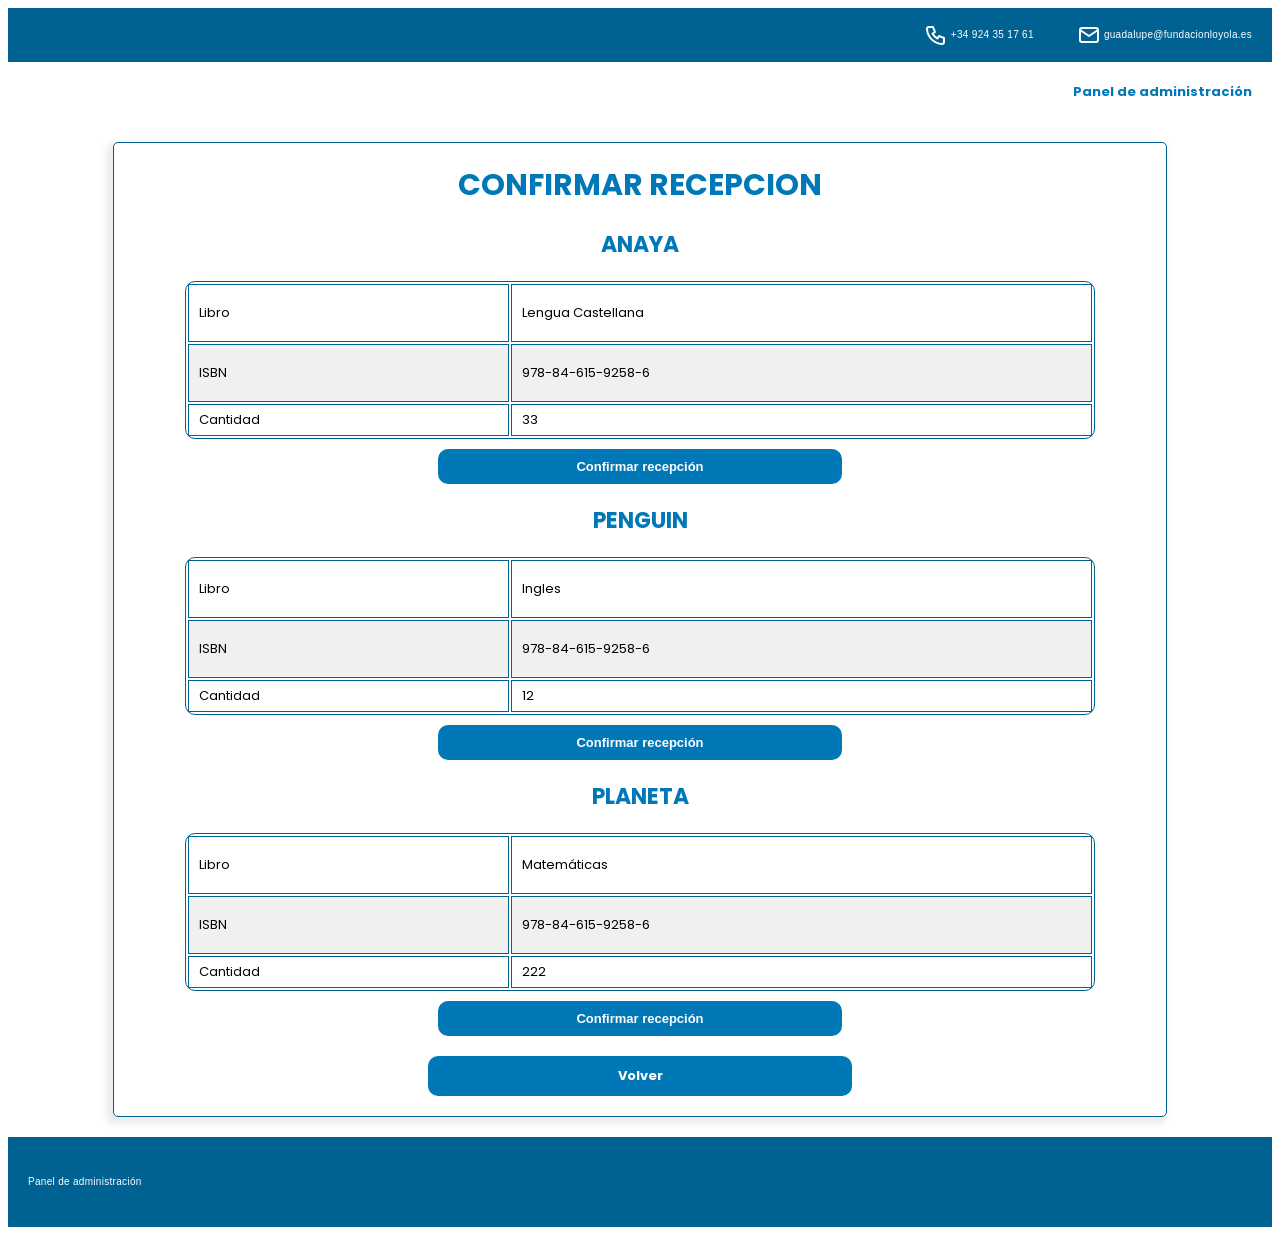
==== confirmarReservas.html @ dcc11115 "Add files via upload" ====
<!DOCTYPE html>
<html lang="es">
<head>
    <meta charset="UTF-8">
    <meta name="viewport" content="width=device-width, initial-scale=1.0">
    <title>Document</title>
    <link rel="stylesheet" href="../assets/css/reset.css">
    <link rel="stylesheet" href="../assets/css/style.css">
</head>
<body>
    <header>
        <p><svg  xmlns="http://www.w3.org/2000/svg"  width="24"  height="24"  viewBox="0 0 24 24"  fill="none"  stroke="currentColor"  stroke-width="2"  stroke-linecap="round"  stroke-linejoin="round"  class="icon icon-tabler icons-tabler-outline icon-tabler-phone"><path stroke="none" d="M0 0h24v24H0z" fill="none"/><path d="M5 4h4l2 5l-2.5 1.5a11 11 0 0 0 5 5l1.5 -2.5l5 2v4a2 2 0 0 1 -2 2a16 16 0 0 1 -15 -15a2 2 0 0 1 2 -2" /></svg>+34 924 35 17 61</p>
        <p><svg  xmlns="http://www.w3.org/2000/svg"  width="24"  height="24"  viewBox="0 0 24 24"  fill="none"  stroke="currentColor"  stroke-width="2"  stroke-linecap="round"  stroke-linejoin="round"  class="icon icon-tabler icons-tabler-outline icon-tabler-mail"><path stroke="none" d="M0 0h24v24H0z" fill="none"/><path d="M3 7a2 2 0 0 1 2 -2h14a2 2 0 0 1 2 2v10a2 2 0 0 1 -2 2h-14a2 2 0 0 1 -2 -2v-10z" /><path d="M3 7l9 6l9 -6" /></svg>guadalupe@fundacionloyola.es</p>
    </header>
    <nav>
        <a href="panelAdmin.html">Panel de administración</a>
    </nav>
    <main>
        <div class="tabla">
            <div class="container">
                <h1>Confirmar recepcion</h1>
                <h2>Anaya</h2>
                <table class="tableConfirmar">
                    <tr>
                        <td>Libro</td>
                        <td><p>Lengua Castellana</p></td>
                    </tr>
                    <tr>
                        <td>ISBN</td>
                        <td><p>978-84-615-9258-6</p></td>
                    </tr>
                    <tr>
                        <td>Cantidad</td>
                        <td>33</td>
                    </tr>
                </table>
                <button class="boton mb-2">Confirmar recepción</button>
                <h2>Penguin</h2>
                <table class="tableConfirmar">
                    <tr>
                        <td>Libro</td>
                        <td><p>Ingles</p></td>
                    </tr>
                    <tr>
                        <td>ISBN</td>
                        <td><p>978-84-615-9258-6</p></td>
                    </tr>
                    <tr>
                        <td>Cantidad</td>
                        <td>12</td>
                    </tr>
                </table>
                <button class="boton mb-2">Confirmar recepción</button>
                <h2>Planeta</h2>
                <table class="tableConfirmar">
                    <tr>
                        <td>Libro</td>
                        <td><p>Matemáticas</p></td>
                    </tr>
                    <tr>
                        <td>ISBN</td>
                        <td><p>978-84-615-9258-6</p></td>
                    </tr>
                    <tr>
                        <td>Cantidad</td>
                        <td>222</td>
                    </tr>
                </table>
                <button class="boton mb-2">Confirmar recepción</button>
                <a href="index.html" class="boton">Volver</a>
            </div>
            
        </div>
    </main>
    <footer>
        <a href="panelAdmin.html">Panel de administración</a>
    </footer>
</body>
</html>
---- assets/css/style.css ----
@import url('https://fonts.googleapis.com/css2?family=Poppins:ital,wght@0,100;0,200;0,300;0,400;0,500;0,600;0,700;0,800;0,900;1,100;1,200;1,300;1,400;1,500;1,600;1,700;1,800;1,900&family=Roboto:ital,wght@0,100;0,300;0,400;0,500;0,700;0,900;1,100;1,300;1,400;1,500;1,700;1,900&display=swap');
/* Variables de uso */
:root {
    --page-color: #fefeff;
    --text-color: #000;
    --header-color: #006293;
    --highlighted-color: #0078B7;
}

/* Uso general para el formato */
*::before, *::after, html{
    box-sizing: border-box;
}
html{
    font-size: 62.5%; /* 1rem = 10px */
    font-family: sans-serif;
}

/*  HEADER */

header{
    background-color: var(--header-color);
    height: 6vh;
    color: var(--page-color);
    text-align: right;
    font-weight: 500;
    letter-spacing: 0.3px;
}
header p{
    display: inline-block;
    margin: auto 2rem;
    text-align: right;
    line-height: 6vh;
}
header p svg{
    vertical-align: middle;
    margin-right: 3px;
}

/* NAV */
nav{
    width: 100%;
    padding: 20px 0;
    font-family: "Poppins", serif;
    color: var(--highlighted-color);
    font-size: 1.3rem;
    text-align: right;
    font-weight: 700;
}

nav a{
    color: var(--highlighted-color);
    display: inline-block;
    margin: auto 2rem;
    text-align: right;
    text-decoration: none;
}
nav a:visited{
    color: var(--highlighted-color);
}
@media (max-width: 768px) {
    nav{
        text-align: center;
    }
}


/* MAIN */
main{
    width: 100%;
    margin: 2rem auto;
    min-height: 80vh;
    font-family: "Poppins", serif;
    font-size: 1.3rem;
    display: table;
}

/* FOOTER */
footer {
    max-width: 100%;
    background-color: var(--header-color);
    height: 10vh;
    color: var(--page-color);
    font-weight: 500;
    letter-spacing: 0.3px;
    padding: 0 2rem;
    text-align: right;
    margin: 0 0;
}

footer a {
    margin-right: 2rem;
    text-decoration: none;
    text-align: left;
    color: var(--page-color);
    line-height: 10vh; /* Alineación vertical */
    float: left;
}

footer div {
    display: inline-block;
    width: auto;
    vertical-align: middle;
    text-align: right;
}
@media (max-width: 768px) {
    footer div{
        display: block;
        width: 100%;
        margin: 0 auto;
        text-align: center;
    }
    footer a{
        display: none;
    }
}

footer div p {
    display: inline-block;
    margin: 0 1rem;
    line-height: 10vh; /* Alineación vertical */
    text-align: right;
}

footer div svg {
    vertical-align: middle;
    margin-right: 3px;
}

/* Clases Generales */
.container{
    max-width: 80%;
    -webkit-box-shadow: -4px 4px 7px 3px rgba(0,0,0,0.04);
    -moz-box-shadow: -4px 4px 7px 3px rgba(0,0,0,0.08);
    box-shadow: -4px 4px 7px 3px rgba(0,0,0,0.08);
    border: 1px solid var(--header-color);
    border-radius: 5px;
    padding: 2rem;
    overflow: hidden;
    margin: 0 auto;
}
.tabla{
    display: table-cell;
    vertical-align: middle;
    text-align: center;
}
h1{
    color: var(--highlighted-color);
    text-transform: uppercase;
    font-size: 3rem;
    font-weight: 700;
    text-align: center;
    margin: 0rem 0 2rem 0;
}
h2{
    color: var(--highlighted-color);
    text-transform: uppercase;
    font-size: 2.2rem;
    font-weight: 700;
    text-align: center;
    margin: 0rem 0 2rem 0;
}
.boton:visited{
    color: var(--page-color);
}
.boton{
    padding: 1rem;
    background-color: var(--highlighted-color);
    color: var(--page-color);
    font-size: 1.3rem;
    border: var(--header-color);
    border-radius: 10px;
    text-align: center;
    width: 40%;
    text-decoration: none;
    display: block;
    margin: 0 auto;
    font-weight: 700;
}
@media(max-width:768px){
    .boton{
        width: 80%;
    }
    
}
.boton:hover{
    transition: 1s;
    background-color: var(--header-color);
    border: var(--highlighted-color);
}

/* Estilo del formulario */
form {
    width: 100%;
    margin:0 auto;
}

form label {
    display: block;
    font-size: 1.4rem;
    font-weight: bold;
    color: var(--text-color);
    margin-bottom: 1rem;
    text-align: center;
    margin: 1rem auto;
}
.label-checkbox {
    width:30%;
    text-align: left;
}
form input[type="text"],
form input[type="file"],
form input[type="email"],
form input[type="password"],
form select {
    width: 30%;
    padding: 0.8rem;
    font-size: 1.2rem;
    border: 1px solid var(--highlighted-color);
    border-radius: 5px;
    box-sizing: border-box;
    display: block;
    margin: 1.5rem auto;
    appearance: none;
    font-weight: bold;
}
@media(max-width:768px){
    form input[type="text"],
    form input[type="file"],
    form input[type="email"],
    form input[type="password"],
    form select {
        width: 80%;
    }
    .label-checkbox {
        width:80%;
    }
    
}
form input[type="submit"] {
    font-weight: 700;
}

/* Pagina de inicio */
.card {
    width: 65%;
    margin: 2rem auto;
    -webkit-box-shadow: -4px 4px 7px 3px rgba(0, 0, 0, 0.04);
    -moz-box-shadow: -4px 4px 7px 3px rgba(0, 0, 0, 0.08);
    box-shadow: -4px 4px 7px 3px rgba(0, 0, 0, 0.08);
    border: 1px solid var(--header-color);
    border-radius: 10px;
    padding: 2rem;
    overflow: hidden; /* Contener los floats */
}

.card > div {
    width: 40%;
    float: left; /* Para que la imagen flote a la izquierda */
    text-align: center;
}

.card img {
    max-width: 100%;
    
}

.card > div:last-child {
    float: right;
    width: 55%; 
    
}

.card h2 {
    color: var(--highlighted-color);
    text-transform: uppercase;
    font-size: 2.2rem;
    font-weight: 700;
    margin: 5rem 0 1rem 0;
    text-align: center; /* Alineación a la izquierda */
    width: auto; /* Evitar el límite de ancho que causa el problema */
}

.card p {
    margin: 0 0 1rem 0;
    text-align: left;
}

.card a {
    text-decoration: none;
    font-weight: bold;
    display: inline-block;
    margin: 0 auto;
    text-align: center;
}
.card > div:last-child div{
    margin: 0 auto;
    text-align: center;
}

/* Cards responsivas */
@media (max-width: 768px) {
    .card>div{
        width: 40%;
        float: none;
        margin: 0 auto;
    }
    .card > div:last-child {
        float: none;
        text-align: center;
        width: 80%; 
        margin: 0 auto;
    }
    .card h2 {
        color: var(--highlighted-color);
        text-transform: uppercase;
        font-size: 2.2rem;
        font-weight: 700;
        margin: 2rem 0 1rem 0;
        text-align: center; /* Alineación a la izquierda */
        width: auto; /* Evitar el límite de ancho que causa el problema */
    }
}
/* Página de verificación de reservas */
table{
    width: 90%;
    margin: 1rem auto;
    border: 1px solid var(--header-color);
    /* border-collapse: collapse; */
    border-radius: 10px;
}
tbody{
    border-radius: 100px;
}
table tr td{
    text-align: left;
    border: 1px solid var(--header-color);
    vertical-align: middle;
    padding: 0.5rem 1rem;
    
}
table tr:nth-child(even){
    background-color: #F0F0F0;
}
table .boton{
    width: 90%;
}
.aprobar{
    background-color: green;
    margin-bottom: 0.5rem;
    border: none;
}
.denegar{
    background-color: red;
    border: none;
}
@media (max-width: 768px) {
    #verificarReservas{
        font-size: 0.8rem;
        margin: 0 auto;
    }
    #verificarReservas tr td{
        padding: 0.5rem 0.5rem;
    }
    
}
@media (max-width: 468px) {
    #verificarReservas tr td{
        padding: 0.3rem 0.5rem;
    }
    
}
/* Confirmar Recepción */
.tableConfirmar{
    font-size: 1.3rem;
}

/* Login */

.google-login {
    background-color: #4285f4;
    color: #ffffff;
    border: none;
    padding: 10px;
    border-radius: 5px;
    cursor: pointer;
    font-size: 16px;
    width: 30%;
    margin-bottom: 15px;
}
hr{
    width: 35%;
}
@media (max-width: 768px) {
    .google-login{
        width: 80%;
    }

}

.google-login img {
    width: 20px;
    height: 20px;
    vertical-align: middle;
    margin-right: 3%;
}
.registrar {
    display: block;
    margin-top: 50px;
    color: var(--highlighted-color);
    text-decoration: none;
    font-size: 14px;
    text-align: left;
}
.registrar:hover {
    text-decoration: underline;
}
.registrar:active{
    color: var(--highlighted-color);
}

/* Panel admin */
.enlaceAdmin{
    background: transparent;
    /* color: var(--highlighted-color); */
}



/* Clases generales de uso */


.mtb-2 {
    margin: 2rem auto;
}
.mb-2{
    margin-bottom: 2rem;
}
.mt-2{
    margin-top: 2rem;
}
.bred{
    border: 1px solid red;
    color: red;
}
.bred:visited {
    color: red; /* Asegúrate de que el color sea el mismo que el normal */
}
.bred:hover {
    color: var(--page-color);
    background-color: red;
}
.bgreen {
    border: 1px solid green;
    color: green;
}
.bgreen:visited {
    color: green; /* Asegúrate de que el color sea el mismo que el normal */
}
.bgreen:hover {
    color: var(--page-color);
    background-color: green;
}
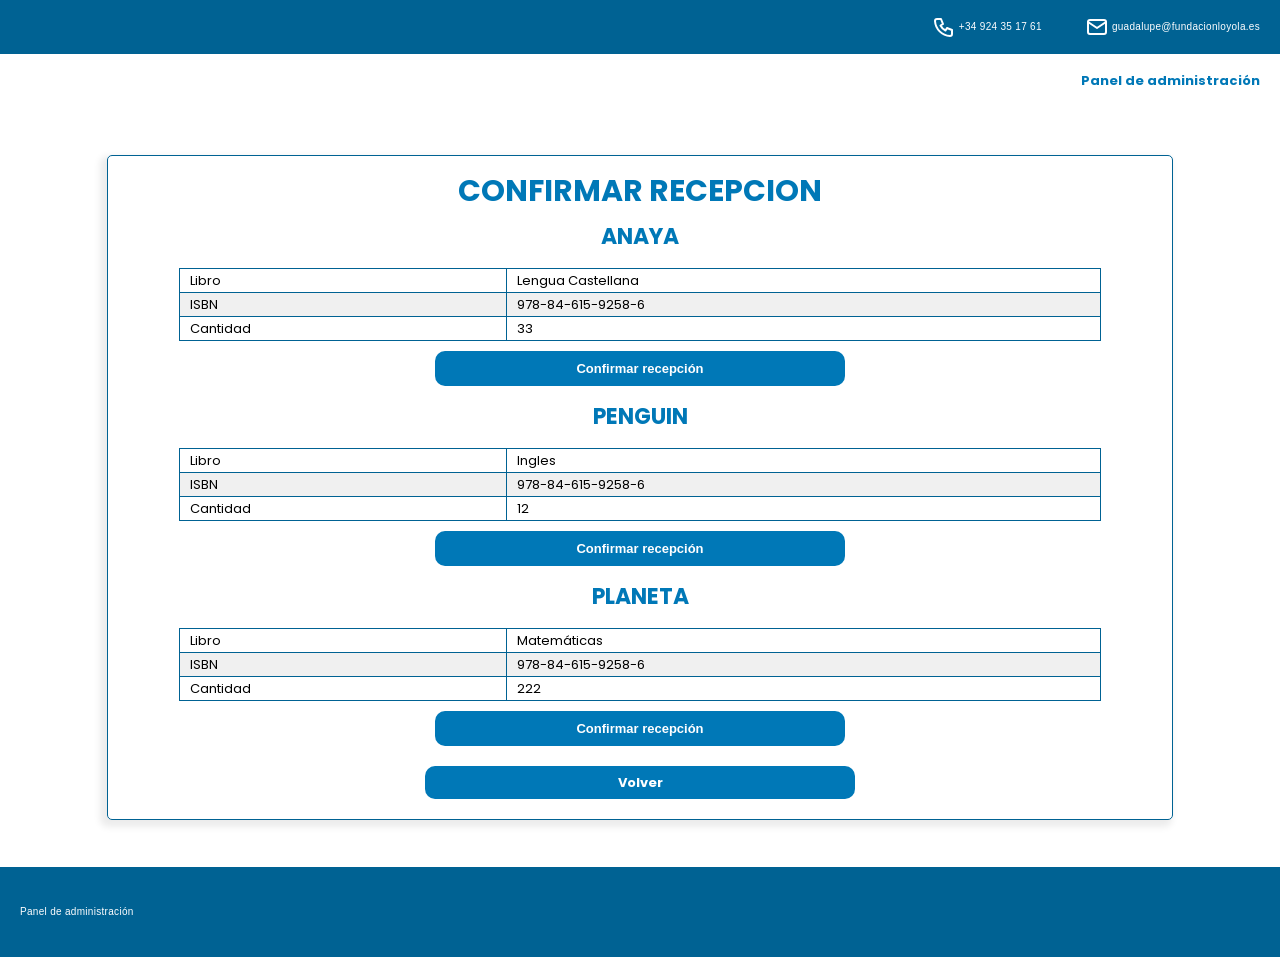
==== commit fd8a29ba: "Mockuups" ====
--- a/confirmarReservas.html
+++ b/confirmarReservas.html
@@ -1,79 +1,79 @@
-<!DOCTYPE html>
-<html lang="es">
-<head>
-    <meta charset="UTF-8">
-    <meta name="viewport" content="width=device-width, initial-scale=1.0">
-    <title>Document</title>
-    <link rel="stylesheet" href="../assets/css/reset.css">
-    <link rel="stylesheet" href="../assets/css/style.css">
-</head>
-<body>
-    <header>
-        <p><svg  xmlns="http://www.w3.org/2000/svg"  width="24"  height="24"  viewBox="0 0 24 24"  fill="none"  stroke="currentColor"  stroke-width="2"  stroke-linecap="round"  stroke-linejoin="round"  class="icon icon-tabler icons-tabler-outline icon-tabler-phone"><path stroke="none" d="M0 0h24v24H0z" fill="none"/><path d="M5 4h4l2 5l-2.5 1.5a11 11 0 0 0 5 5l1.5 -2.5l5 2v4a2 2 0 0 1 -2 2a16 16 0 0 1 -15 -15a2 2 0 0 1 2 -2" /></svg>+34 924 35 17 61</p>
-        <p><svg  xmlns="http://www.w3.org/2000/svg"  width="24"  height="24"  viewBox="0 0 24 24"  fill="none"  stroke="currentColor"  stroke-width="2"  stroke-linecap="round"  stroke-linejoin="round"  class="icon icon-tabler icons-tabler-outline icon-tabler-mail"><path stroke="none" d="M0 0h24v24H0z" fill="none"/><path d="M3 7a2 2 0 0 1 2 -2h14a2 2 0 0 1 2 2v10a2 2 0 0 1 -2 2h-14a2 2 0 0 1 -2 -2v-10z" /><path d="M3 7l9 6l9 -6" /></svg>guadalupe@fundacionloyola.es</p>
-    </header>
-    <nav>
-        <a href="panelAdmin.html">Panel de administración</a>
-    </nav>
-    <main>
-        <div class="tabla">
-            <div class="container">
-                <h1>Confirmar recepcion</h1>
-                <h2>Anaya</h2>
-                <table class="tableConfirmar">
-                    <tr>
-                        <td>Libro</td>
-                        <td><p>Lengua Castellana</p></td>
-                    </tr>
-                    <tr>
-                        <td>ISBN</td>
-                        <td><p>978-84-615-9258-6</p></td>
-                    </tr>
-                    <tr>
-                        <td>Cantidad</td>
-                        <td>33</td>
-                    </tr>
-                </table>
-                <button class="boton mb-2">Confirmar recepción</button>
-                <h2>Penguin</h2>
-                <table class="tableConfirmar">
-                    <tr>
-                        <td>Libro</td>
-                        <td><p>Ingles</p></td>
-                    </tr>
-                    <tr>
-                        <td>ISBN</td>
-                        <td><p>978-84-615-9258-6</p></td>
-                    </tr>
-                    <tr>
-                        <td>Cantidad</td>
-                        <td>12</td>
-                    </tr>
-                </table>
-                <button class="boton mb-2">Confirmar recepción</button>
-                <h2>Planeta</h2>
-                <table class="tableConfirmar">
-                    <tr>
-                        <td>Libro</td>
-                        <td><p>Matemáticas</p></td>
-                    </tr>
-                    <tr>
-                        <td>ISBN</td>
-                        <td><p>978-84-615-9258-6</p></td>
-                    </tr>
-                    <tr>
-                        <td>Cantidad</td>
-                        <td>222</td>
-                    </tr>
-                </table>
-                <button class="boton mb-2">Confirmar recepción</button>
-                <a href="index.html" class="boton">Volver</a>
-            </div>
-            
-        </div>
-    </main>
-    <footer>
-        <a href="panelAdmin.html">Panel de administración</a>
-    </footer>
-</body>
+<!DOCTYPE html>
+<html lang="es">
+<head>
+    <meta charset="UTF-8">
+    <meta name="viewport" content="width=device-width, initial-scale=1.0">
+    <title>Document</title>
+    <link rel="stylesheet" href="assets/css/reset.css">
+    <link rel="stylesheet" href="assets/css/style.css">
+</head>
+<body>
+    <header>
+        <p><svg  xmlns="http://www.w3.org/2000/svg"  width="24"  height="24"  viewBox="0 0 24 24"  fill="none"  stroke="currentColor"  stroke-width="2"  stroke-linecap="round"  stroke-linejoin="round"  class="icon icon-tabler icons-tabler-outline icon-tabler-phone"><path stroke="none" d="M0 0h24v24H0z" fill="none"/><path d="M5 4h4l2 5l-2.5 1.5a11 11 0 0 0 5 5l1.5 -2.5l5 2v4a2 2 0 0 1 -2 2a16 16 0 0 1 -15 -15a2 2 0 0 1 2 -2" /></svg>+34 924 35 17 61</p>
+        <p><svg  xmlns="http://www.w3.org/2000/svg"  width="24"  height="24"  viewBox="0 0 24 24"  fill="none"  stroke="currentColor"  stroke-width="2"  stroke-linecap="round"  stroke-linejoin="round"  class="icon icon-tabler icons-tabler-outline icon-tabler-mail"><path stroke="none" d="M0 0h24v24H0z" fill="none"/><path d="M3 7a2 2 0 0 1 2 -2h14a2 2 0 0 1 2 2v10a2 2 0 0 1 -2 2h-14a2 2 0 0 1 -2 -2v-10z" /><path d="M3 7l9 6l9 -6" /></svg>guadalupe@fundacionloyola.es</p>
+    </header>
+    <nav>
+        <a href="panelAdmin.html">Panel de administración</a>
+    </nav>
+    <main>
+        <div class="tabla">
+            <div class="container">
+                <h1>Confirmar recepcion</h1>
+                <h2>Anaya</h2>
+                <table class="tableConfirmar">
+                    <tr>
+                        <td>Libro</td>
+                        <td><p>Lengua Castellana</p></td>
+                    </tr>
+                    <tr>
+                        <td>ISBN</td>
+                        <td><p>978-84-615-9258-6</p></td>
+                    </tr>
+                    <tr>
+                        <td>Cantidad</td>
+                        <td>33</td>
+                    </tr>
+                </table>
+                <button class="boton mb-2">Confirmar recepción</button>
+                <h2>Penguin</h2>
+                <table class="tableConfirmar">
+                    <tr>
+                        <td>Libro</td>
+                        <td><p>Ingles</p></td>
+                    </tr>
+                    <tr>
+                        <td>ISBN</td>
+                        <td><p>978-84-615-9258-6</p></td>
+                    </tr>
+                    <tr>
+                        <td>Cantidad</td>
+                        <td>12</td>
+                    </tr>
+                </table>
+                <button class="boton mb-2">Confirmar recepción</button>
+                <h2>Planeta</h2>
+                <table class="tableConfirmar">
+                    <tr>
+                        <td>Libro</td>
+                        <td><p>Matemáticas</p></td>
+                    </tr>
+                    <tr>
+                        <td>ISBN</td>
+                        <td><p>978-84-615-9258-6</p></td>
+                    </tr>
+                    <tr>
+                        <td>Cantidad</td>
+                        <td>222</td>
+                    </tr>
+                </table>
+                <button class="boton mb-2">Confirmar recepción</button>
+                <a href="index.html" class="boton">Volver</a>
+            </div>
+            
+        </div>
+    </main>
+    <footer>
+        <a href="panelAdmin.html">Panel de administración</a>
+    </footer>
+</body>
 </html>
--- a/assets/css/style.css
+++ b/assets/css/style.css
@@ -1,463 +1,463 @@
-@import url('https://fonts.googleapis.com/css2?family=Poppins:ital,wght@0,100;0,200;0,300;0,400;0,500;0,600;0,700;0,800;0,900;1,100;1,200;1,300;1,400;1,500;1,600;1,700;1,800;1,900&family=Roboto:ital,wght@0,100;0,300;0,400;0,500;0,700;0,900;1,100;1,300;1,400;1,500;1,700;1,900&display=swap');
-/* Variables de uso */
-:root {
-    --page-color: #fefeff;
-    --text-color: #000;
-    --header-color: #006293;
-    --highlighted-color: #0078B7;
-}
-
-/* Uso general para el formato */
-*::before, *::after, html{
-    box-sizing: border-box;
-}
-html{
-    font-size: 62.5%; /* 1rem = 10px */
-    font-family: sans-serif;
-}
-
-/*  HEADER */
-
-header{
-    background-color: var(--header-color);
-    height: 6vh;
-    color: var(--page-color);
-    text-align: right;
-    font-weight: 500;
-    letter-spacing: 0.3px;
-}
-header p{
-    display: inline-block;
-    margin: auto 2rem;
-    text-align: right;
-    line-height: 6vh;
-}
-header p svg{
-    vertical-align: middle;
-    margin-right: 3px;
-}
-
-/* NAV */
-nav{
-    width: 100%;
-    padding: 20px 0;
-    font-family: "Poppins", serif;
-    color: var(--highlighted-color);
-    font-size: 1.3rem;
-    text-align: right;
-    font-weight: 700;
-}
-
-nav a{
-    color: var(--highlighted-color);
-    display: inline-block;
-    margin: auto 2rem;
-    text-align: right;
-    text-decoration: none;
-}
-nav a:visited{
-    color: var(--highlighted-color);
-}
-@media (max-width: 768px) {
-    nav{
-        text-align: center;
-    }
-}
-
-
-/* MAIN */
-main{
-    width: 100%;
-    margin: 2rem auto;
-    min-height: 80vh;
-    font-family: "Poppins", serif;
-    font-size: 1.3rem;
-    display: table;
-}
-
-/* FOOTER */
-footer {
-    max-width: 100%;
-    background-color: var(--header-color);
-    height: 10vh;
-    color: var(--page-color);
-    font-weight: 500;
-    letter-spacing: 0.3px;
-    padding: 0 2rem;
-    text-align: right;
-    margin: 0 0;
-}
-
-footer a {
-    margin-right: 2rem;
-    text-decoration: none;
-    text-align: left;
-    color: var(--page-color);
-    line-height: 10vh; /* Alineación vertical */
-    float: left;
-}
-
-footer div {
-    display: inline-block;
-    width: auto;
-    vertical-align: middle;
-    text-align: right;
-}
-@media (max-width: 768px) {
-    footer div{
-        display: block;
-        width: 100%;
-        margin: 0 auto;
-        text-align: center;
-    }
-    footer a{
-        display: none;
-    }
-}
-
-footer div p {
-    display: inline-block;
-    margin: 0 1rem;
-    line-height: 10vh; /* Alineación vertical */
-    text-align: right;
-}
-
-footer div svg {
-    vertical-align: middle;
-    margin-right: 3px;
-}
-
-/* Clases Generales */
-.container{
-    max-width: 80%;
-    -webkit-box-shadow: -4px 4px 7px 3px rgba(0,0,0,0.04);
-    -moz-box-shadow: -4px 4px 7px 3px rgba(0,0,0,0.08);
-    box-shadow: -4px 4px 7px 3px rgba(0,0,0,0.08);
-    border: 1px solid var(--header-color);
-    border-radius: 5px;
-    padding: 2rem;
-    overflow: hidden;
-    margin: 0 auto;
-}
-.tabla{
-    display: table-cell;
-    vertical-align: middle;
-    text-align: center;
-}
-h1{
-    color: var(--highlighted-color);
-    text-transform: uppercase;
-    font-size: 3rem;
-    font-weight: 700;
-    text-align: center;
-    margin: 0rem 0 2rem 0;
-}
-h2{
-    color: var(--highlighted-color);
-    text-transform: uppercase;
-    font-size: 2.2rem;
-    font-weight: 700;
-    text-align: center;
-    margin: 0rem 0 2rem 0;
-}
-.boton:visited{
-    color: var(--page-color);
-}
-.boton{
-    padding: 1rem;
-    background-color: var(--highlighted-color);
-    color: var(--page-color);
-    font-size: 1.3rem;
-    border: var(--header-color);
-    border-radius: 10px;
-    text-align: center;
-    width: 40%;
-    text-decoration: none;
-    display: block;
-    margin: 0 auto;
-    font-weight: 700;
-}
-@media(max-width:768px){
-    .boton{
-        width: 80%;
-    }
-    
-}
-.boton:hover{
-    transition: 1s;
-    background-color: var(--header-color);
-    border: var(--highlighted-color);
-}
-
-/* Estilo del formulario */
-form {
-    width: 100%;
-    margin:0 auto;
-}
-
-form label {
-    display: block;
-    font-size: 1.4rem;
-    font-weight: bold;
-    color: var(--text-color);
-    margin-bottom: 1rem;
-    text-align: center;
-    margin: 1rem auto;
-}
-.label-checkbox {
-    width:30%;
-    text-align: left;
-}
-form input[type="text"],
-form input[type="file"],
-form input[type="email"],
-form input[type="password"],
-form select {
-    width: 30%;
-    padding: 0.8rem;
-    font-size: 1.2rem;
-    border: 1px solid var(--highlighted-color);
-    border-radius: 5px;
-    box-sizing: border-box;
-    display: block;
-    margin: 1.5rem auto;
-    appearance: none;
-    font-weight: bold;
-}
-@media(max-width:768px){
-    form input[type="text"],
-    form input[type="file"],
-    form input[type="email"],
-    form input[type="password"],
-    form select {
-        width: 80%;
-    }
-    .label-checkbox {
-        width:80%;
-    }
-    
-}
-form input[type="submit"] {
-    font-weight: 700;
-}
-
-/* Pagina de inicio */
-.card {
-    width: 65%;
-    margin: 2rem auto;
-    -webkit-box-shadow: -4px 4px 7px 3px rgba(0, 0, 0, 0.04);
-    -moz-box-shadow: -4px 4px 7px 3px rgba(0, 0, 0, 0.08);
-    box-shadow: -4px 4px 7px 3px rgba(0, 0, 0, 0.08);
-    border: 1px solid var(--header-color);
-    border-radius: 10px;
-    padding: 2rem;
-    overflow: hidden; /* Contener los floats */
-}
-
-.card > div {
-    width: 40%;
-    float: left; /* Para que la imagen flote a la izquierda */
-    text-align: center;
-}
-
-.card img {
-    max-width: 100%;
-    
-}
-
-.card > div:last-child {
-    float: right;
-    width: 55%; 
-    
-}
-
-.card h2 {
-    color: var(--highlighted-color);
-    text-transform: uppercase;
-    font-size: 2.2rem;
-    font-weight: 700;
-    margin: 5rem 0 1rem 0;
-    text-align: center; /* Alineación a la izquierda */
-    width: auto; /* Evitar el límite de ancho que causa el problema */
-}
-
-.card p {
-    margin: 0 0 1rem 0;
-    text-align: left;
-}
-
-.card a {
-    text-decoration: none;
-    font-weight: bold;
-    display: inline-block;
-    margin: 0 auto;
-    text-align: center;
-}
-.card > div:last-child div{
-    margin: 0 auto;
-    text-align: center;
-}
-
-/* Cards responsivas */
-@media (max-width: 768px) {
-    .card>div{
-        width: 40%;
-        float: none;
-        margin: 0 auto;
-    }
-    .card > div:last-child {
-        float: none;
-        text-align: center;
-        width: 80%; 
-        margin: 0 auto;
-    }
-    .card h2 {
-        color: var(--highlighted-color);
-        text-transform: uppercase;
-        font-size: 2.2rem;
-        font-weight: 700;
-        margin: 2rem 0 1rem 0;
-        text-align: center; /* Alineación a la izquierda */
-        width: auto; /* Evitar el límite de ancho que causa el problema */
-    }
-}
-/* Página de verificación de reservas */
-table{
-    width: 90%;
-    margin: 1rem auto;
-    border: 1px solid var(--header-color);
-    /* border-collapse: collapse; */
-    border-radius: 10px;
-}
-tbody{
-    border-radius: 100px;
-}
-table tr td{
-    text-align: left;
-    border: 1px solid var(--header-color);
-    vertical-align: middle;
-    padding: 0.5rem 1rem;
-    
-}
-table tr:nth-child(even){
-    background-color: #F0F0F0;
-}
-table .boton{
-    width: 90%;
-}
-.aprobar{
-    background-color: green;
-    margin-bottom: 0.5rem;
-    border: none;
-}
-.denegar{
-    background-color: red;
-    border: none;
-}
-@media (max-width: 768px) {
-    #verificarReservas{
-        font-size: 0.8rem;
-        margin: 0 auto;
-    }
-    #verificarReservas tr td{
-        padding: 0.5rem 0.5rem;
-    }
-    
-}
-@media (max-width: 468px) {
-    #verificarReservas tr td{
-        padding: 0.3rem 0.5rem;
-    }
-    
-}
-/* Confirmar Recepción */
-.tableConfirmar{
-    font-size: 1.3rem;
-}
-
-/* Login */
-
-.google-login {
-    background-color: #4285f4;
-    color: #ffffff;
-    border: none;
-    padding: 10px;
-    border-radius: 5px;
-    cursor: pointer;
-    font-size: 16px;
-    width: 30%;
-    margin-bottom: 15px;
-}
-hr{
-    width: 35%;
-}
-@media (max-width: 768px) {
-    .google-login{
-        width: 80%;
-    }
-
-}
-
-.google-login img {
-    width: 20px;
-    height: 20px;
-    vertical-align: middle;
-    margin-right: 3%;
-}
-.registrar {
-    display: block;
-    margin-top: 50px;
-    color: var(--highlighted-color);
-    text-decoration: none;
-    font-size: 14px;
-    text-align: left;
-}
-.registrar:hover {
-    text-decoration: underline;
-}
-.registrar:active{
-    color: var(--highlighted-color);
-}
-
-/* Panel admin */
-.enlaceAdmin{
-    background: transparent;
-    /* color: var(--highlighted-color); */
-}
-
-
-
-/* Clases generales de uso */
-
-
-.mtb-2 {
-    margin: 2rem auto;
-}
-.mb-2{
-    margin-bottom: 2rem;
-}
-.mt-2{
-    margin-top: 2rem;
-}
-.bred{
-    border: 1px solid red;
-    color: red;
-}
-.bred:visited {
-    color: red; /* Asegúrate de que el color sea el mismo que el normal */
-}
-.bred:hover {
-    color: var(--page-color);
-    background-color: red;
-}
-.bgreen {
-    border: 1px solid green;
-    color: green;
-}
-.bgreen:visited {
-    color: green; /* Asegúrate de que el color sea el mismo que el normal */
-}
-.bgreen:hover {
-    color: var(--page-color);
-    background-color: green;
+@import url('https://fonts.googleapis.com/css2?family=Poppins:ital,wght@0,100;0,200;0,300;0,400;0,500;0,600;0,700;0,800;0,900;1,100;1,200;1,300;1,400;1,500;1,600;1,700;1,800;1,900&family=Roboto:ital,wght@0,100;0,300;0,400;0,500;0,700;0,900;1,100;1,300;1,400;1,500;1,700;1,900&display=swap');
+/* Variables de uso */
+:root {
+    --page-color: #fefeff;
+    --text-color: #000;
+    --header-color: #006293;
+    --highlighted-color: #0078B7;
+}
+
+/* Uso general para el formato */
+*::before, *::after, html{
+    box-sizing: border-box;
+}
+html{
+    font-size: 62.5%; /* 1rem = 10px */
+    font-family: sans-serif;
+}
+
+/*  HEADER */
+
+header{
+    background-color: var(--header-color);
+    height: 6vh;
+    color: var(--page-color);
+    text-align: right;
+    font-weight: 500;
+    letter-spacing: 0.3px;
+}
+header p{
+    display: inline-block;
+    margin: auto 2rem;
+    text-align: right;
+    line-height: 6vh;
+}
+header p svg{
+    vertical-align: middle;
+    margin-right: 3px;
+}
+
+/* NAV */
+nav{
+    width: 100%;
+    padding: 20px 0;
+    font-family: "Poppins", serif;
+    color: var(--highlighted-color);
+    font-size: 1.3rem;
+    text-align: right;
+    font-weight: 700;
+}
+
+nav a{
+    color: var(--highlighted-color);
+    display: inline-block;
+    margin: auto 2rem;
+    text-align: right;
+    text-decoration: none;
+}
+nav a:visited{
+    color: var(--highlighted-color);
+}
+@media (max-width: 768px) {
+    nav{
+        text-align: center;
+    }
+}
+
+
+/* MAIN */
+main{
+    width: 100%;
+    margin: 2rem auto;
+    min-height: 80vh;
+    font-family: "Poppins", serif;
+    font-size: 1.3rem;
+    display: table;
+}
+
+/* FOOTER */
+footer {
+    max-width: 100%;
+    background-color: var(--header-color);
+    height: 10vh;
+    color: var(--page-color);
+    font-weight: 500;
+    letter-spacing: 0.3px;
+    padding: 0 2rem;
+    text-align: right;
+    margin: 0 0;
+}
+
+footer a {
+    margin-right: 2rem;
+    text-decoration: none;
+    text-align: left;
+    color: var(--page-color);
+    line-height: 10vh; /* Alineación vertical */
+    float: left;
+}
+
+footer div {
+    display: inline-block;
+    width: auto;
+    vertical-align: middle;
+    text-align: right;
+}
+@media (max-width: 768px) {
+    footer div{
+        display: block;
+        width: 100%;
+        margin: 0 auto;
+        text-align: center;
+    }
+    footer a{
+        display: none;
+    }
+}
+
+footer div p {
+    display: inline-block;
+    margin: 0 1rem;
+    line-height: 10vh; /* Alineación vertical */
+    text-align: right;
+}
+
+footer div svg {
+    vertical-align: middle;
+    margin-right: 3px;
+}
+
+/* Clases Generales */
+.container{
+    max-width: 80%;
+    -webkit-box-shadow: -4px 4px 7px 3px rgba(0,0,0,0.04);
+    -moz-box-shadow: -4px 4px 7px 3px rgba(0,0,0,0.08);
+    box-shadow: -4px 4px 7px 3px rgba(0,0,0,0.08);
+    border: 1px solid var(--header-color);
+    border-radius: 5px;
+    padding: 2rem;
+    overflow: hidden;
+    margin: 0 auto;
+}
+.tabla{
+    display: table-cell;
+    vertical-align: middle;
+    text-align: center;
+}
+h1{
+    color: var(--highlighted-color);
+    text-transform: uppercase;
+    font-size: 3rem;
+    font-weight: 700;
+    text-align: center;
+    margin: 0rem 0 2rem 0;
+}
+h2{
+    color: var(--highlighted-color);
+    text-transform: uppercase;
+    font-size: 2.2rem;
+    font-weight: 700;
+    text-align: center;
+    margin: 0rem 0 2rem 0;
+}
+.boton:visited{
+    color: var(--page-color);
+}
+.boton{
+    padding: 1rem;
+    background-color: var(--highlighted-color);
+    color: var(--page-color);
+    font-size: 1.3rem;
+    border: var(--header-color);
+    border-radius: 10px;
+    text-align: center;
+    width: 40%;
+    text-decoration: none;
+    display: block;
+    margin: 0 auto;
+    font-weight: 700;
+}
+@media(max-width:768px){
+    .boton{
+        width: 80%;
+    }
+    
+}
+.boton:hover{
+    transition: 1s;
+    background-color: var(--header-color);
+    border: var(--highlighted-color);
+}
+
+/* Estilo del formulario */
+form {
+    width: 100%;
+    margin:0 auto;
+}
+
+form label {
+    display: block;
+    font-size: 1.4rem;
+    font-weight: bold;
+    color: var(--text-color);
+    margin-bottom: 1rem;
+    text-align: center;
+    margin: 1rem auto;
+}
+.label-checkbox {
+    width:30%;
+    text-align: left;
+}
+form input[type="text"],
+form input[type="file"],
+form input[type="email"],
+form input[type="password"],
+form select {
+    width: 30%;
+    padding: 0.8rem;
+    font-size: 1.2rem;
+    border: 1px solid var(--highlighted-color);
+    border-radius: 5px;
+    box-sizing: border-box;
+    display: block;
+    margin: 1.5rem auto;
+    appearance: none;
+    font-weight: bold;
+}
+@media(max-width:768px){
+    form input[type="text"],
+    form input[type="file"],
+    form input[type="email"],
+    form input[type="password"],
+    form select {
+        width: 80%;
+    }
+    .label-checkbox {
+        width:80%;
+    }
+    
+}
+form input[type="submit"] {
+    font-weight: 700;
+}
+
+/* Pagina de inicio */
+.card {
+    width: 65%;
+    margin: 2rem auto;
+    -webkit-box-shadow: -4px 4px 7px 3px rgba(0, 0, 0, 0.04);
+    -moz-box-shadow: -4px 4px 7px 3px rgba(0, 0, 0, 0.08);
+    box-shadow: -4px 4px 7px 3px rgba(0, 0, 0, 0.08);
+    border: 1px solid var(--header-color);
+    border-radius: 10px;
+    padding: 2rem;
+    overflow: hidden; /* Contener los floats */
+}
+
+.card > div {
+    width: 40%;
+    float: left; /* Para que la imagen flote a la izquierda */
+    text-align: center;
+}
+
+.card img {
+    max-width: 100%;
+    
+}
+
+.card > div:last-child {
+    float: right;
+    width: 55%; 
+    
+}
+
+.card h2 {
+    color: var(--highlighted-color);
+    text-transform: uppercase;
+    font-size: 2.2rem;
+    font-weight: 700;
+    margin: 5rem 0 1rem 0;
+    text-align: center; /* Alineación a la izquierda */
+    width: auto; /* Evitar el límite de ancho que causa el problema */
+}
+
+.card p {
+    margin: 0 0 1rem 0;
+    text-align: left;
+}
+
+.card a {
+    text-decoration: none;
+    font-weight: bold;
+    display: inline-block;
+    margin: 0 auto;
+    text-align: center;
+}
+.card > div:last-child div{
+    margin: 0 auto;
+    text-align: center;
+}
+
+/* Cards responsivas */
+@media (max-width: 768px) {
+    .card>div{
+        width: 40%;
+        float: none;
+        margin: 0 auto;
+    }
+    .card > div:last-child {
+        float: none;
+        text-align: center;
+        width: 80%; 
+        margin: 0 auto;
+    }
+    .card h2 {
+        color: var(--highlighted-color);
+        text-transform: uppercase;
+        font-size: 2.2rem;
+        font-weight: 700;
+        margin: 2rem 0 1rem 0;
+        text-align: center; /* Alineación a la izquierda */
+        width: auto; /* Evitar el límite de ancho que causa el problema */
+    }
+}
+/* Página de verificación de reservas */
+table{
+    width: 90%;
+    margin: 1rem auto;
+    border: 1px solid var(--header-color);
+    /* border-collapse: collapse; */
+    border-radius: 10px;
+}
+tbody{
+    border-radius: 100px;
+}
+table tr td{
+    text-align: left;
+    border: 1px solid var(--header-color);
+    vertical-align: middle;
+    padding: 0.5rem 1rem;
+    
+}
+table tr:nth-child(even){
+    background-color: #F0F0F0;
+}
+table .boton{
+    width: 90%;
+}
+.aprobar{
+    background-color: green;
+    margin-bottom: 0.5rem;
+    border: none;
+}
+.denegar{
+    background-color: red;
+    border: none;
+}
+@media (max-width: 768px) {
+    #verificarReservas{
+        font-size: 0.8rem;
+        margin: 0 auto;
+    }
+    #verificarReservas tr td{
+        padding: 0.5rem 0.5rem;
+    }
+    
+}
+@media (max-width: 468px) {
+    #verificarReservas tr td{
+        padding: 0.3rem 0.5rem;
+    }
+    
+}
+/* Confirmar Recepción */
+.tableConfirmar{
+    font-size: 1.3rem;
+}
+
+/* Login */
+
+.google-login {
+    background-color: #4285f4;
+    color: #ffffff;
+    border: none;
+    padding: 10px;
+    border-radius: 5px;
+    cursor: pointer;
+    font-size: 16px;
+    width: 30%;
+    margin-bottom: 15px;
+}
+hr{
+    width: 35%;
+}
+@media (max-width: 768px) {
+    .google-login{
+        width: 80%;
+    }
+
+}
+
+.google-login img {
+    width: 20px;
+    height: 20px;
+    vertical-align: middle;
+    margin-right: 3%;
+}
+.registrar {
+    display: block;
+    margin-top: 50px;
+    color: var(--highlighted-color);
+    text-decoration: none;
+    font-size: 14px;
+    text-align: left;
+}
+.registrar:hover {
+    text-decoration: underline;
+}
+.registrar:active{
+    color: var(--highlighted-color);
+}
+
+/* Panel admin */
+.enlaceAdmin{
+    background: transparent;
+    /* color: var(--highlighted-color); */
+}
+
+
+
+/* Clases generales de uso */
+
+
+.mtb-2 {
+    margin: 2rem auto;
+}
+.mb-2{
+    margin-bottom: 2rem;
+}
+.mt-2{
+    margin-top: 2rem;
+}
+.bred{
+    border: 1px solid red;
+    color: red;
+}
+.bred:visited {
+    color: red; /* Asegúrate de que el color sea el mismo que el normal */
+}
+.bred:hover {
+    color: var(--page-color);
+    background-color: red;
+}
+.bgreen {
+    border: 1px solid green;
+    color: green;
+}
+.bgreen:visited {
+    color: green; /* Asegúrate de que el color sea el mismo que el normal */
+}
+.bgreen:hover {
+    color: var(--page-color);
+    background-color: green;
 }
